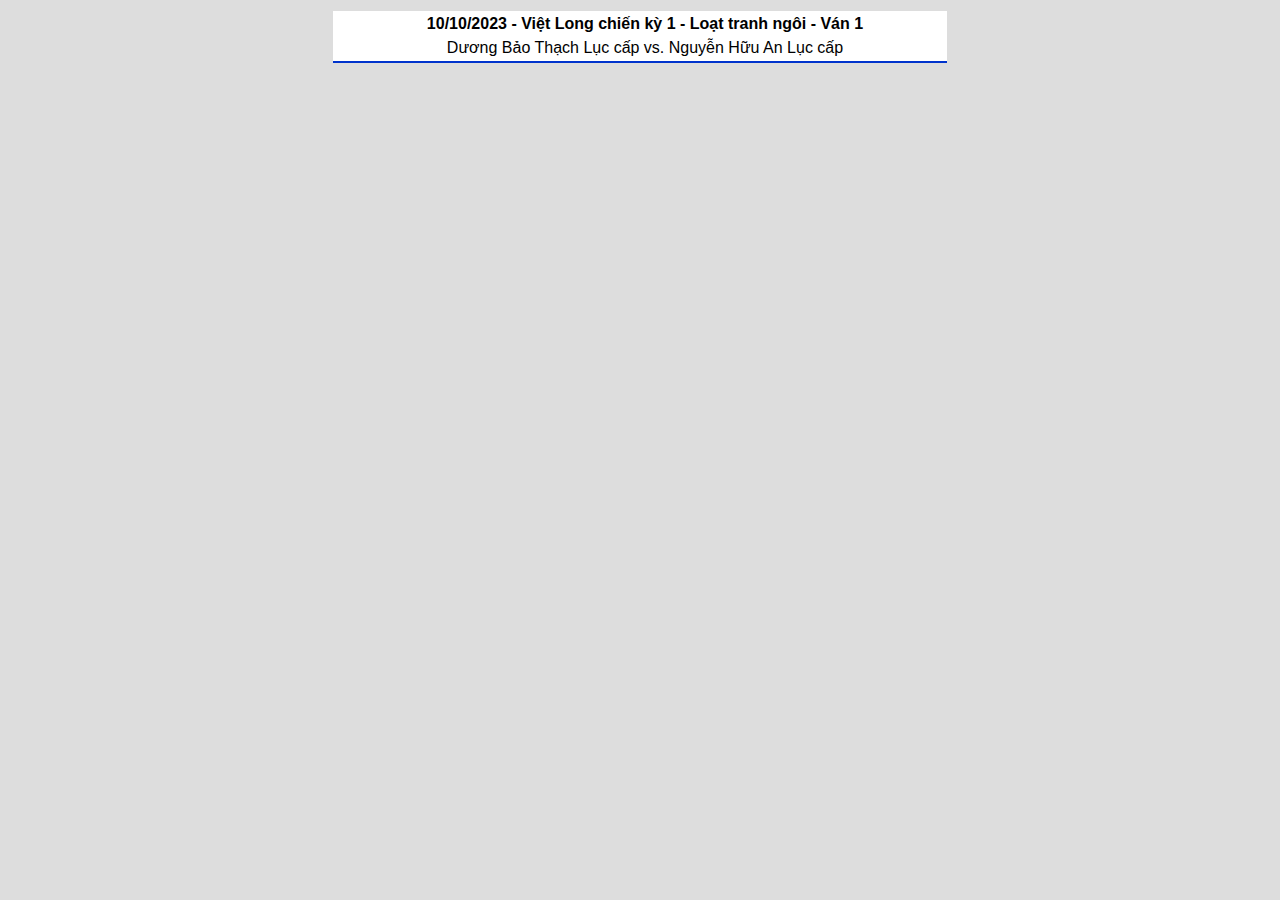
==== test1.html @ d578f64c "files for test" ====
<!doctype html>
<html>
<head>
<meta charset="UTF-8">
<meta name="viewport" content=initial-scale=1, user-scalable=yes, minimum-scale=1, maximum-scale=1">
<title>Việt Long Chiến kỳ 1 - Loạt tranh ngôi - Ván 1</title>
<link href="style_kifu.css" rel="stylesheet" type="text/css">
</head>
<body id="etsuryu">
<header class="header">
<h1><b>10/10/2023 - Việt Long chiến kỳ 1 - Loạt tranh ngôi - Ván 1</b><br>
Dương Bảo Thạch Lục cấp vs. Nguyễn Hữu An Lục cấp</h1>
<!-- /.header --></header>
<main>
  <!------------- JavaScript ----------->
  <script language="javascript" type="text/javascript">
    const KJ_DIR = "common/kj/";
    const KIF_FILE_NAME = "game1.kifu";
    const UPDATE_TIME = 1;
    const LEFT_IMAGE = "ouza202308310101_left.jpg";
    const RIGHT_IMAGE = "ouza202308310101_right.jpg";
    const SMALL_HEADER = true;
  </script>
  <script src="common/kj/kj.js"></script>
<!-- /.main --></main>
</body>
</html>
---- style_kifu.css ----
@charset "utf-8";
/* CSS Document */


html,body {
	font-family: "Calibri",sans-serif;
	font-size: 62.5%;
	background:#DDDDDD
}
.header {
	display: block;
	width: 614px;
	background-color: #FFFFFF;
	margin: 0 auto;
}

h1 {
	text-align: center;
}

footer {
	background: #FFFFFF;
	width: 614px;
	font-size: 1.4rem;
	margin: 0 auto;
}

footer p {
	margin: 5px auto;
	text-align: center;
}

canvas {
	background: #ececec !important;
}

textarea {
	font-size: 1.6rem !important;
	line-height: 1.4 !important;
}

label {
	font-size: 1.6rem !important;
}

body#meishu h1 {
	border-bottom: 0.2rem solid #3479C1;
	padding-top: 0.1rem;
	padding-bottom: 0.1rem;
	padding-left: 1rem;
	line-height: 1.5;
	margin-bottom: 1rem;
	font-size: 1.6rem;
	font-weight: normal;	
}

body#etsuryu h1 {
	border-bottom: 0.2rem solid #0033cc;
	padding-top: 0.1rem;
	padding-bottom: 0.1rem;
	padding-left: 1rem;
	line-height: 1.5;
	margin-bottom: 1rem;
	font-size: 1.6rem;
	font-weight: normal;
}
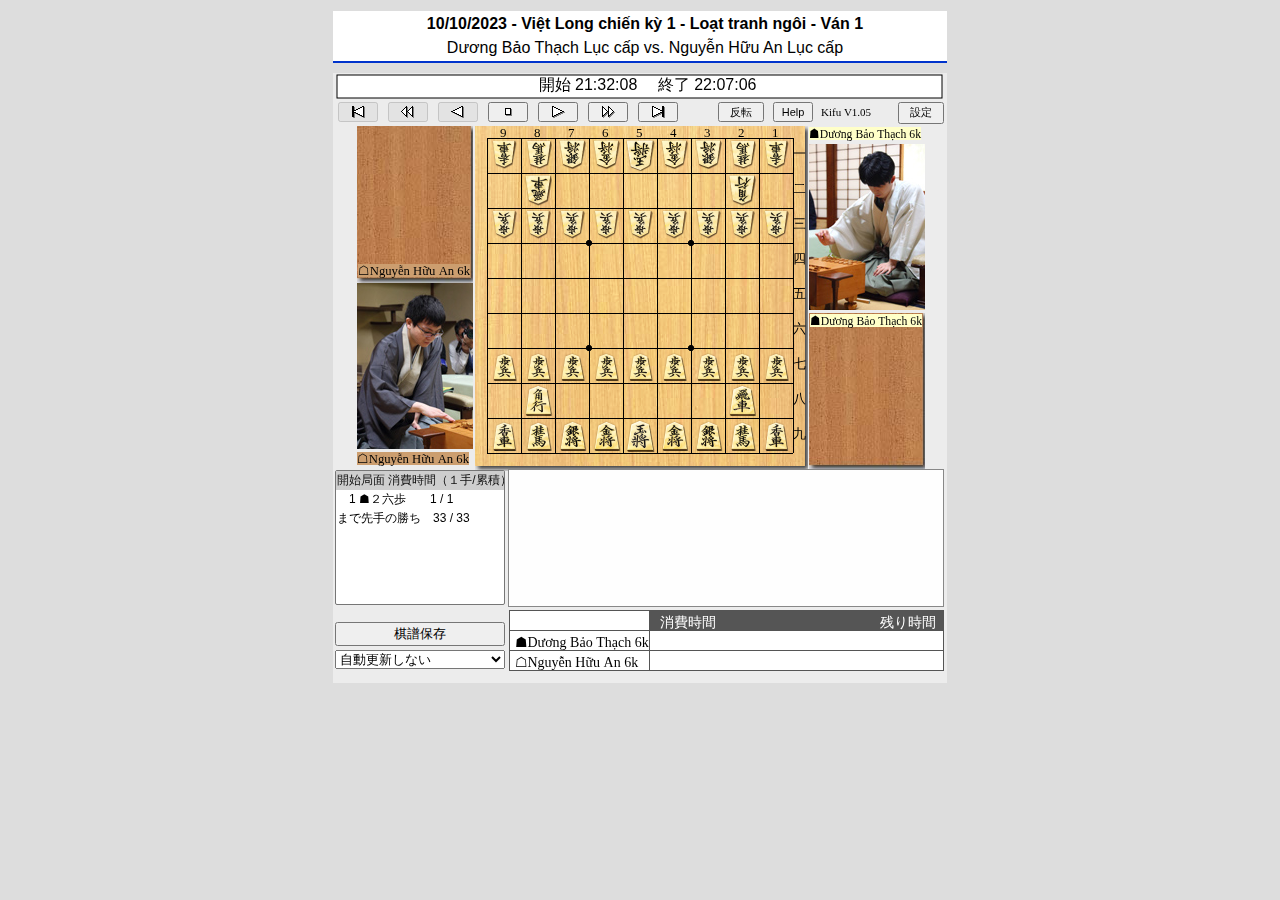
==== commit d1465a96: "Update test1.html" ====
--- a/test1.html
+++ b/test1.html
@@ -14,14 +14,14 @@
 <main>
   <!------------- JavaScript ----------->
   <script language="javascript" type="text/javascript">
-    const KJ_DIR = "common/kj/";
+    const KJ_DIR = "common/";
     const KIF_FILE_NAME = "game1.kifu";
     const UPDATE_TIME = 1;
     const LEFT_IMAGE = "ouza202308310101_left.jpg";
     const RIGHT_IMAGE = "ouza202308310101_right.jpg";
     const SMALL_HEADER = true;
   </script>
-  <script src="common/kj/kj.js"></script>
+  <script src="common/kj.js"></script>
 <!-- /.main --></main>
 </body>
 </html>
